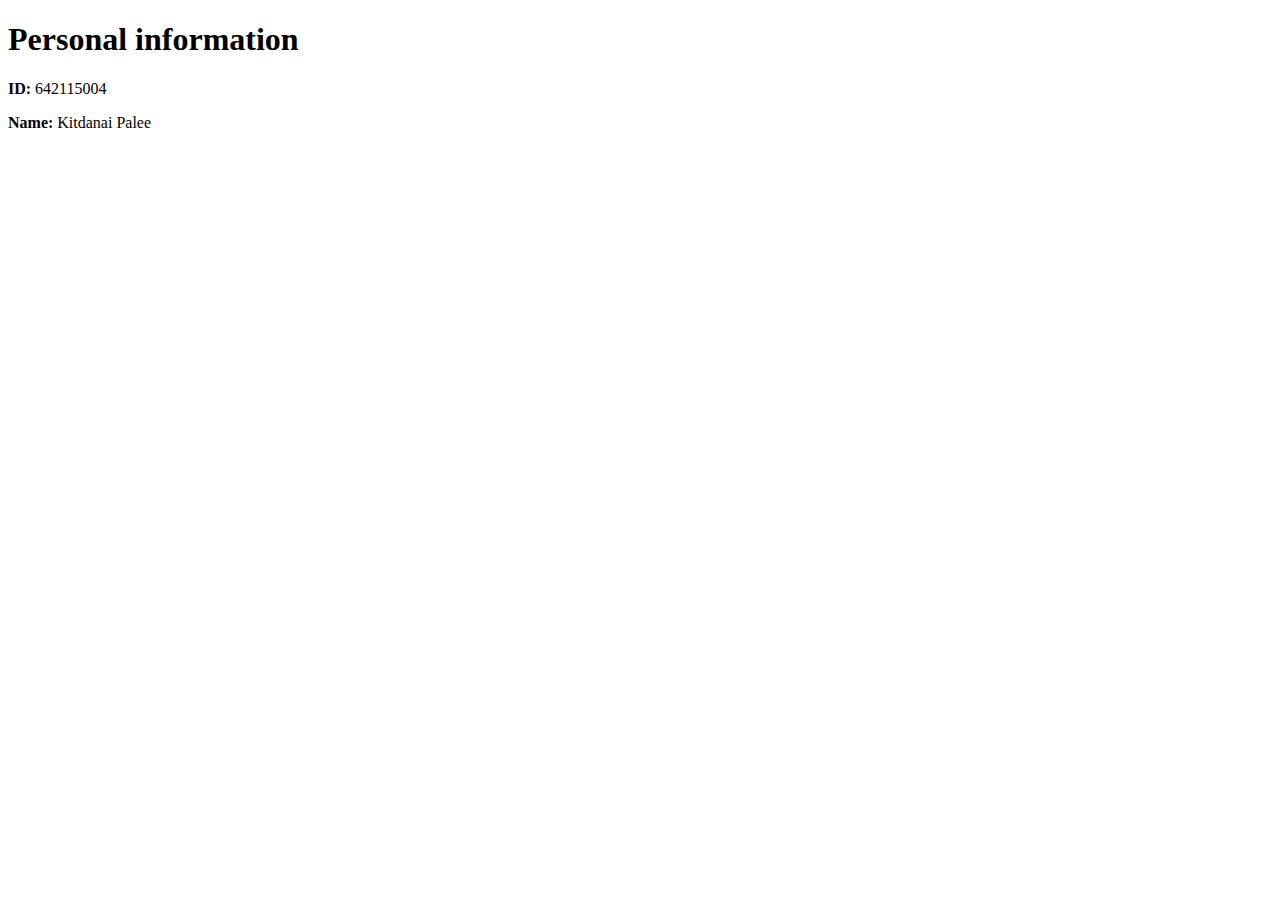
==== index.html @ 30675d3d "Initialise" ====
<!DOCTYPE html>
<html>
    <head>
        <title>LAB01</title>
        <link rel="stylesheet" href="LAB01UI">
    </head>
    <body>
        <h1>Personal information</h1>
        <p><b>ID:</b> 642115004</p>
        <p><b>Name:</b> Kitdanai Palee</p>
    </body>
</html>
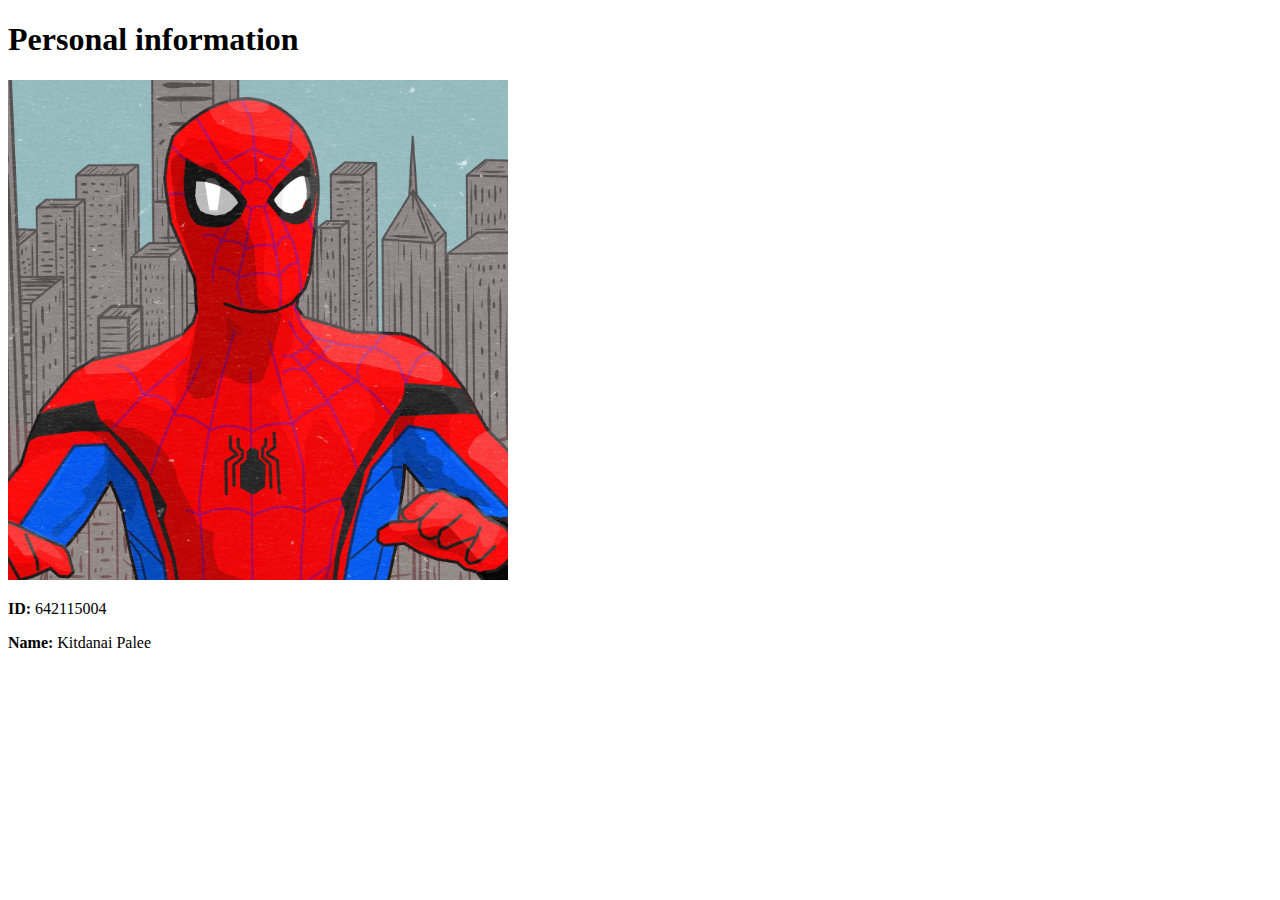
==== commit f6deb42d: "Add Spidy" ====
--- a/index.html
+++ b/index.html
@@ -6,6 +6,7 @@
     </head>
     <body>
         <h1>Personal information</h1>
+        <img src="Images/Spidy.jpeg" alt="Spider-man" width="500" height="500">
         <p><b>ID:</b> 642115004</p>
         <p><b>Name:</b> Kitdanai Palee</p>
     </body>
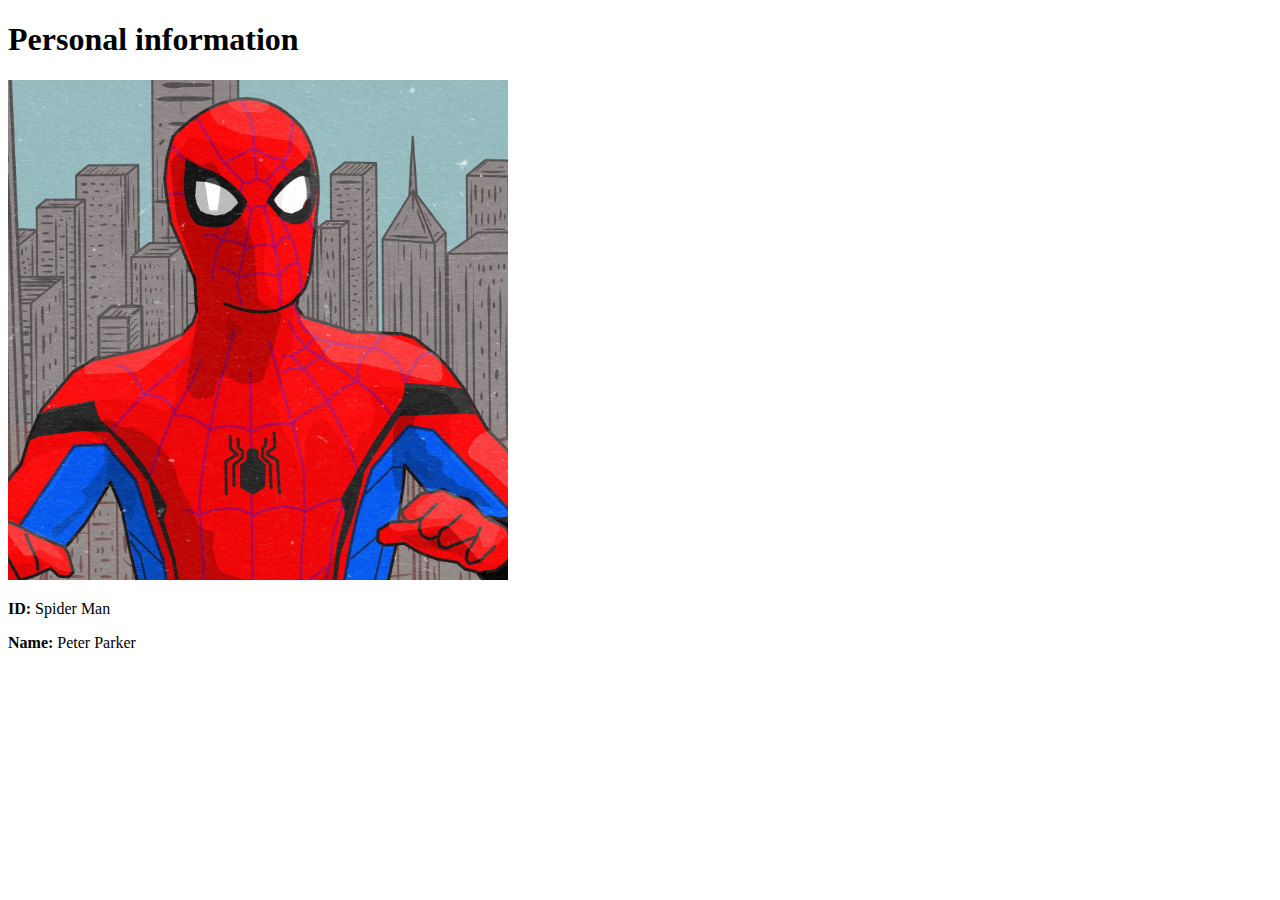
==== commit 08e77c6d: "Add Spidy detail" ====
--- a/index.html
+++ b/index.html
@@ -7,7 +7,7 @@
     <body>
         <h1>Personal information</h1>
         <img src="Images/Spidy.jpeg" alt="Spider-man" width="500" height="500">
-        <p><b>ID:</b> 642115004</p>
-        <p><b>Name:</b> Kitdanai Palee</p>
+        <p><b>ID:</b> Spider Man</p>
+        <p><b>Name:</b> Peter Parker</p>
     </body>
 </html>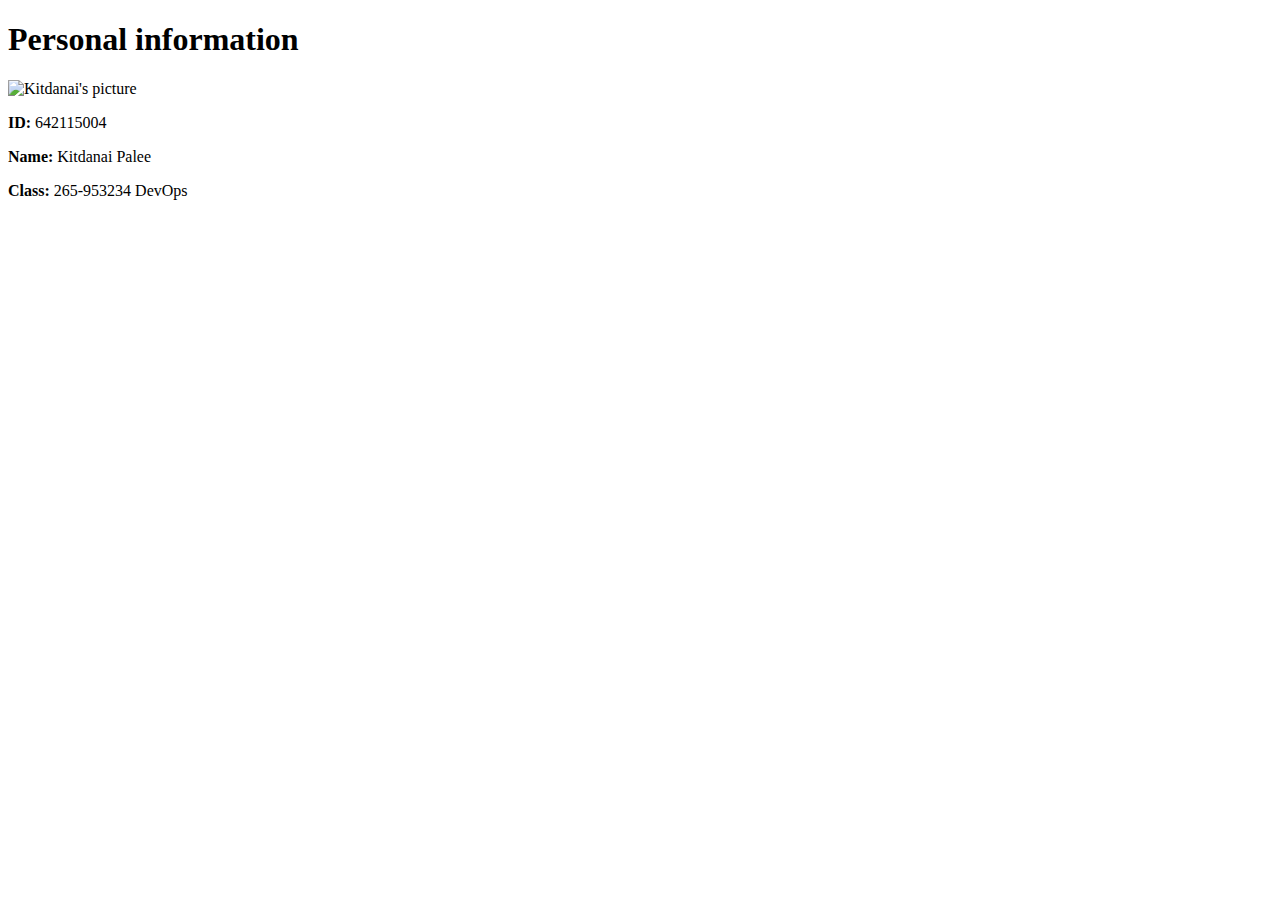
==== commit acfdda03: "Add personal detail" ====
--- a/index.html
+++ b/index.html
@@ -6,8 +6,10 @@
     </head>
     <body>
         <h1>Personal information</h1>
-        <img src="Images/Spidy.jpeg" alt="Spider-man" width="500" height="500">
-        <p><b>ID:</b> Spider Man</p>
-        <p><b>Name:</b> Peter Parker</p>
+        <img src="/Images/MyPicture.JPG" alt="Kitdanai's picture" width="283" height="378">
+        <p><b>ID:</b> 642115004</p>
+        <p><b>Name:</b> Kitdanai Palee</p>
+        <p><b>Class:</b>  265-953234 DevOps</p>
+
     </body>
 </html>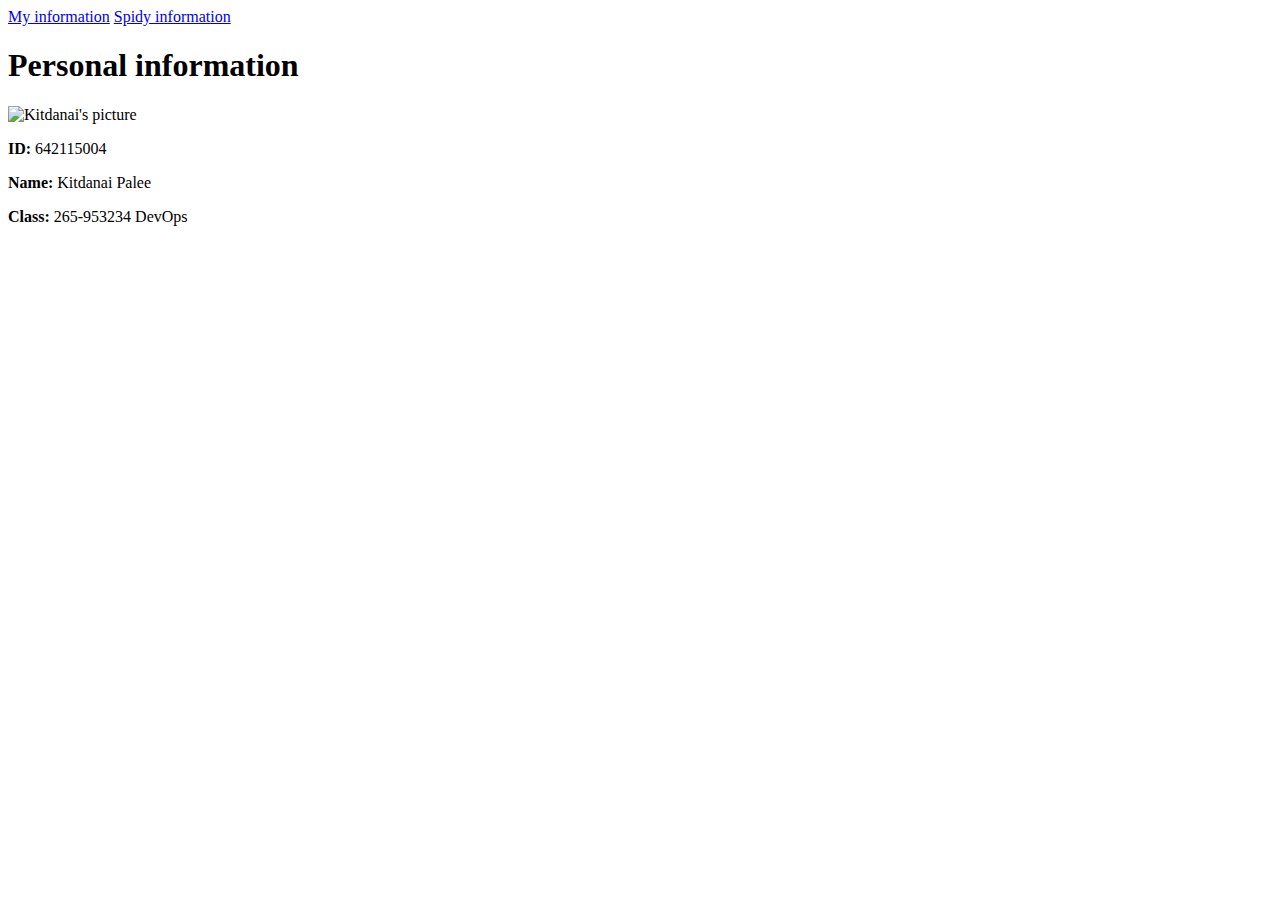
==== commit 1b00005a: "Add menu" ====
--- a/index.html
+++ b/index.html
@@ -5,6 +5,10 @@
         <link rel="stylesheet" href="LAB01UI">
     </head>
     <body>
+        <div>
+            <a href="index.html">My information</a>
+            <a href="#">Spidy information</a>
+        </div>
         <h1>Personal information</h1>
         <img src="/Images/MyPicture.JPG" alt="Kitdanai's picture" width="283" height="378">
         <p><b>ID:</b> 642115004</p>
